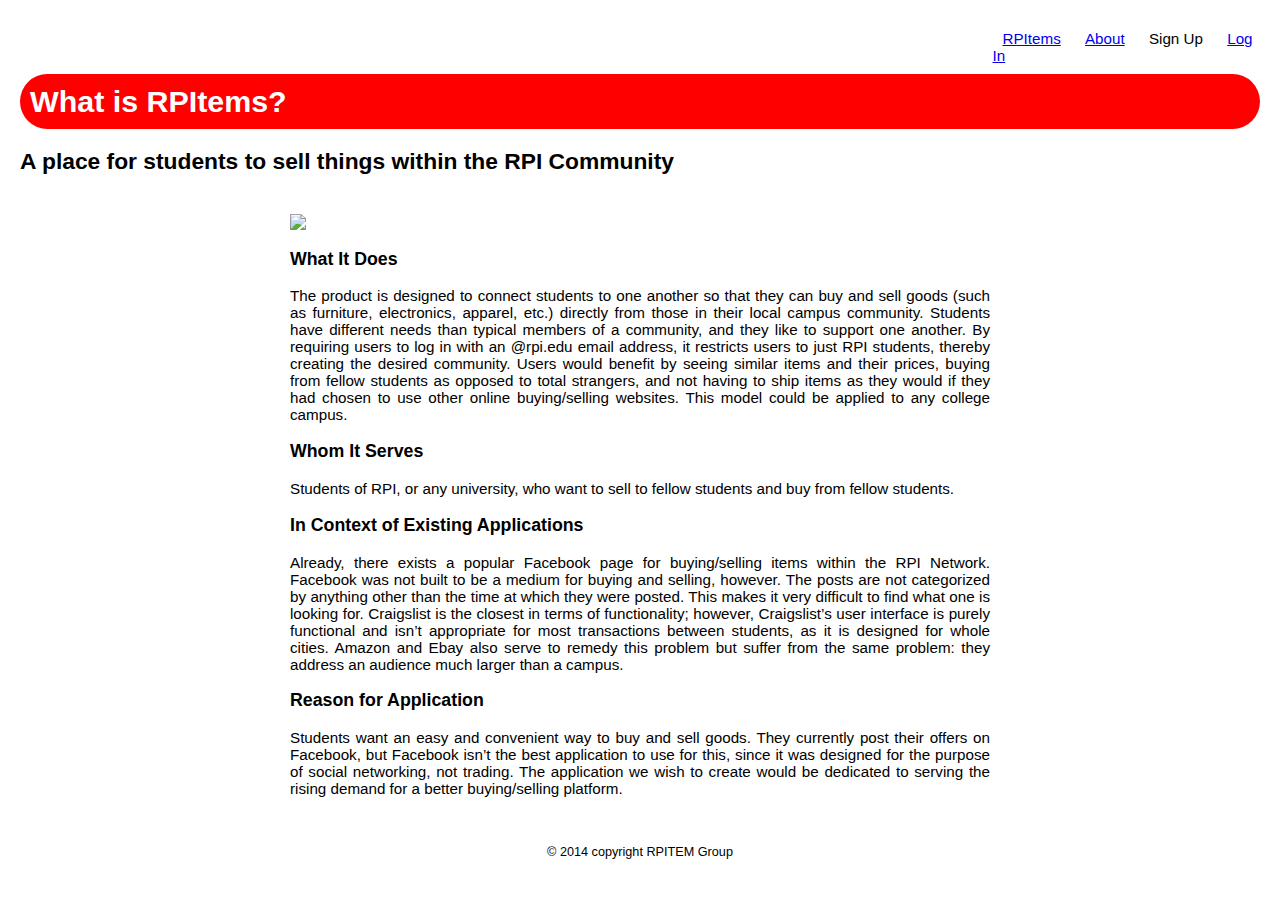
==== about.html @ 2c7b0f2f "Revert 466616f..56d9d91" ====
<!DOCTYPE html>
<html>
<head>
	<meta charset="utf-8" />
  <title>RPItems - About</title>
	<link rel="stylesheet" type="text/css" href="resources/stylesheet.css">
</head>
<body>
	<!--Navigation Bar-->
	<nav>
		<ul>
			<!--Site Name-->
			<li id="logo"><a href="index.php">RPItems</a></li>
			<!--Menu Links-->
			<li><a href="about.html">About</a></li>
			<li>Sign Up</li>
			<li><a href="LogIn.html">Log In</a></li>
		</ul>
	</nav>
	
	<!--Page Header-->
	<header>
		<h1>What is RPItems?</h1>
		<h2>A place for students to sell things within the RPI Community</h2>
	</header>
	
	<div id="description">
		<img src="https://ehscampusconnection.files.wordpress.com/2013/05/rit-1.jpg?w=695" align="top">
		<br>
		<h3>What It Does</h3>
			<p>
				The product is designed to connect students to one another so that they can buy and sell goods (such as furniture, electronics, apparel, etc.) directly from those in their local campus community.  Students have different needs than typical members of a community, and they like to support one another.  By requiring users to log in with an @rpi.edu email address, it restricts users to just RPI students, thereby creating the desired community.  Users would benefit by seeing similar items and their prices, buying from fellow students as opposed to total strangers, and not having to ship items as they would if they had chosen to use other online buying/selling websites.  This model could be applied to any college campus.
			</p>
		<h3>Whom It Serves</h3>
			<p>
				Students of RPI, or any university, who want to sell to fellow students and buy from fellow students.
			</p>
		<h3>In Context of Existing Applications</h3>
			<p>
				Already, there exists a popular Facebook page for buying/selling items within the RPI Network. Facebook was not built to be a medium for buying and selling, however.  The posts are not categorized by anything other than the time at which they were posted.  This makes it very difficult to find what one is looking for.  Craigslist is the closest in terms of functionality; however, Craigslist’s user interface is purely functional and isn’t appropriate for most transactions between students, as it is designed for whole cities.  Amazon and Ebay also serve to remedy this problem but suffer from the same problem: they address an audience much larger than a campus.
			</p>
		<h3>Reason for Application</h3>
			<p>
				Students want an easy and convenient way to buy and sell goods. They currently post their offers on Facebook, but Facebook isn’t the best application to use for this, since it was designed for the purpose of social networking, not trading. The application we wish to create would be dedicated to serving the rising demand for a better buying/selling platform.
			</p>
	</div>
	 <footer><small>&copy; 2014 copyright RPITEM Group</small></footer>
</body>
</html>
---- resources/stylesheet.css ----
body{
  background-color:white;
  margin:auto;
  font-family: sans-serif;
  font-size: 95%;
  font-weight: 100;
  padding: 20px;

}

nav{
  padding: 10px 0 0 10px;
}

nav ul{
  margin: 0 0 10px 75%;
}

nav li{
  display: inline;
  margin:0 10px;
  list-style:none;
  color: black;
  background-color:white;
}

nav li:hover{
  margin: 0 9px;
  border: 1px dashed black;
}

h1{
  color: white;
  background-color: red;
  padding: 10px;
  width: auto;
  margin: 0;
  border-radius: 100px;
}

#itemImage {
  width: 400px;
  height: 400px;
  border-radius:10px;
  float: left;
  margin: 0 50px 0 0;
}

#listing{
  margin: 40px auto 0 auto;
  width: 1000px;
}

#itemInfo{
  height: 100px;
  margin: 40px auto 0 10px;
  list-style: none;
  padding: 10px;
}

#itemInfo ul{
  margin: 0;
  padding: 0;
}

#itemInfo li {
  margin: 10px 0;
}

#description {
    padding: 20px 0 0 0;
    -ms-align-content: center;
    -webkit-align-content: center;
    align-content: center;
    width: 700px;
    margin-left: auto;
    margin-right: auto;
}

#box{
  margin: auto;
  width: 1000px;
}
	  
#menu{
  margin: 5px
}
	  
form{
  margin-right: 40px;
}
	  
.forform{
    margin:10px;
    line-height:40px;
}
	  
.inside{
	margin: 10px 40px 15px 30px;
}

.forforminside{
    line-height:40px;
    margin-top: 15px;
}
	  
#up{
  text-align:right;
  margin: 30px 70px 40px 10px;
}

#navbar{
  position:fixed;	
  right: 0;
  top: 25%;
}

#navbar ul{
  padding: 0;
  margin: 0;
  list-style: none;
}
      
#navbar a{
  text-decoration:none;
  color:#000;
}  
      
#navbar a:hover {
  color: #888888;
} 
      
#navbar ul li{
  float: left; 
  text-align:center;
  width:185px;
  height:30px;
  display:inline-block;
  position:relative;
  line-height:40px;
  border-style:solid;
  margin:3px;
}
      
#navbar li ul{
  display:none;
  position:absolute;
  top:100%;
}
      
#navbar li ul li{
  text-align:center;
  background-color:#FFFFFF;
  width:180px;
  line-height:30px;
  margin:5px 0 0 0;
}
      
#navbar li:hover ul{

	display:block;
}

footer{
  margin-top: 30px; 
    text-align: center;
}

/*login*/
.formData{
  line-height:40px;
}
.submited{
  margin-top:15px;
}

p{
  text-align: justify;
}

#thank{
	text-align: center;
	width: 1000px;
	margin-right: auto;
	margin-left: auto;
}

#thank button{
	width: 100px;
	margin: 0 450px;
}

#mainbody{
  margin:auto;
  width: 1000px;
}
#seller{
    /*margin: 190px 10px 10px 20px;*/
    clear:left;
}

#reviews{
    /*float:left;*/
    margin: auto;
}
#reviewslist{
  list-style: none;
}
/*login*/
#bodyBlock{
  width: 500px;
  margin: auto;
}

#prof{
    margin: 70px 10px 0px 500px;
    clear:left;
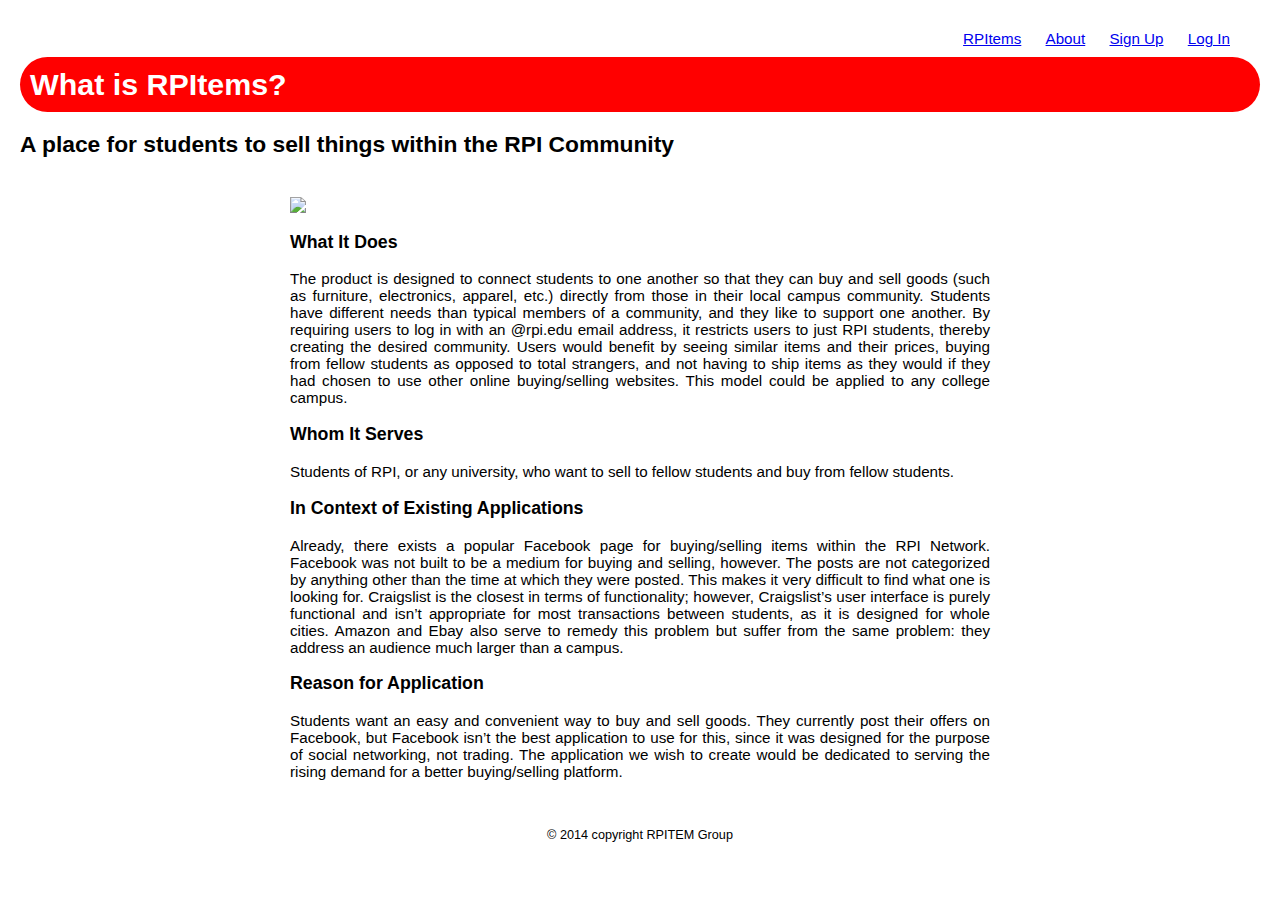
==== commit 41e61517: "Revert 56d9d91..2c7b0f2" ====
--- a/about.html
+++ b/about.html
@@ -13,7 +13,7 @@
 			<li id="logo"><a href="index.php">RPItems</a></li>
 			<!--Menu Links-->
 			<li><a href="about.html">About</a></li>
-			<li>Sign Up</li>
+			<li><a href = "SignUp.html">Sign Up</a></li>
 			<li><a href="LogIn.html">Log In</a></li>
 		</ul>
 	</nav>
--- a/resources/stylesheet.css
+++ b/resources/stylesheet.css
@@ -5,15 +5,15 @@
   font-size: 95%;
   font-weight: 100;
   padding: 20px;
-
 }
 
 nav{
-  padding: 10px 0 0 10px;
+  padding: 10px 20px 0 10px;
+  float: right;
 }
 
 nav ul{
-  margin: 0 0 10px 75%;
+  margin: 0 0 10px 10px;
 }
 
 nav li{
@@ -30,6 +30,7 @@
 }
 
 h1{
+  clear:right;
   color: white;
   background-color: red;
   padding: 10px;
@@ -45,9 +46,16 @@
   float: left;
   margin: 0 50px 0 0;
 }
+#profileImage{
+  width: 300px;
+  height: 300px;
+  border-radius:10px;
+  float: left;
+  margin: 0 50px 0 0;
+}
 
 #listing{
-  margin: 40px auto 0 auto;
+  margin: auto;
   width: 1000px;
 }
 
@@ -211,7 +219,12 @@
   width: 500px;
   margin: auto;
 }
+#bottonlist{
+list-style: none;
+display: inline;
+}
 
 #prof{
-    margin: 70px 10px 0px 500px;
+    margin: auto;
     clear:left;
+  }
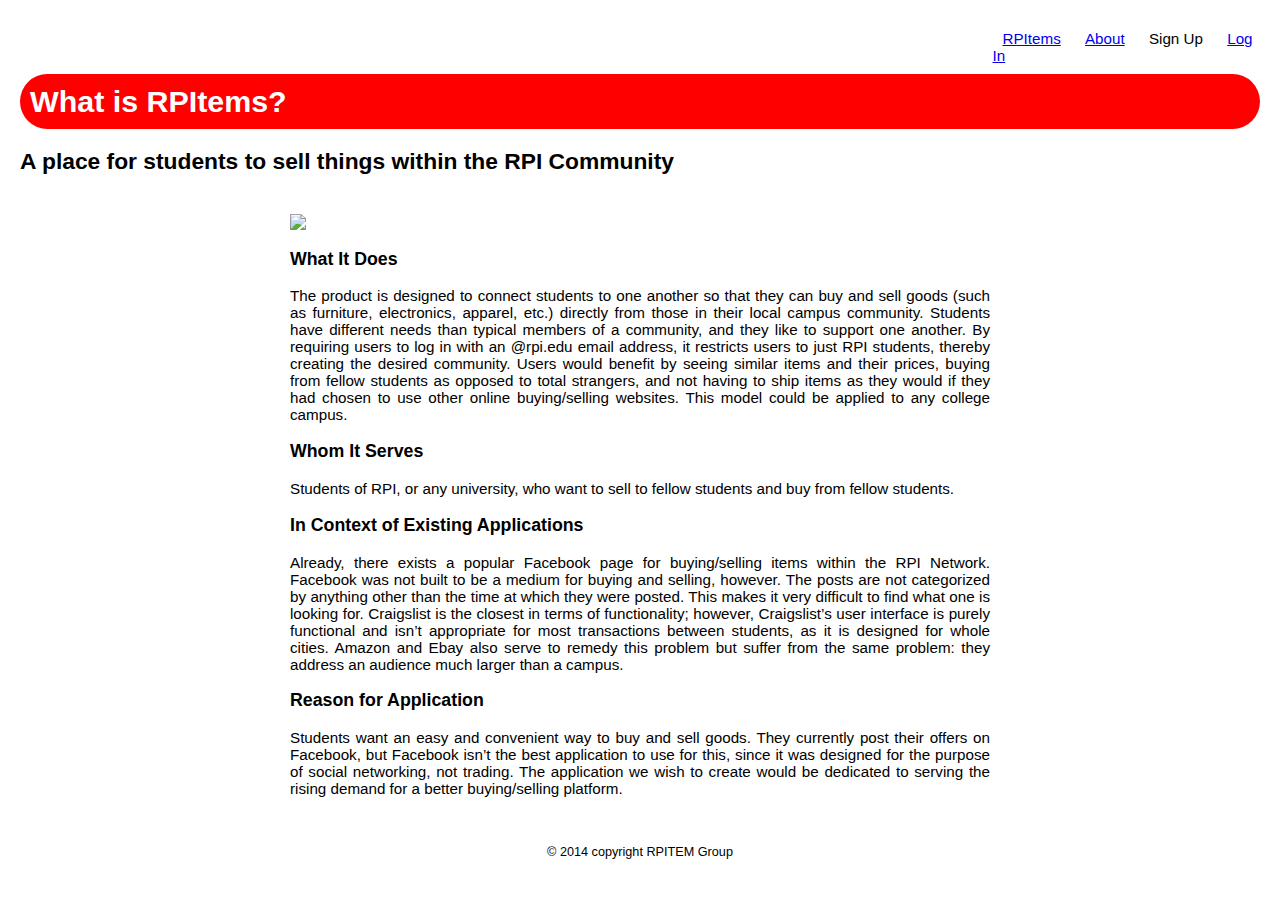
==== commit ef690800: "Revert 466616f..41e6151" ====
--- a/about.html
+++ b/about.html
@@ -13,7 +13,7 @@
 			<li id="logo"><a href="index.php">RPItems</a></li>
 			<!--Menu Links-->
 			<li><a href="about.html">About</a></li>
-			<li><a href = "SignUp.html">Sign Up</a></li>
+			<li>Sign Up</li>
 			<li><a href="LogIn.html">Log In</a></li>
 		</ul>
 	</nav>
--- a/resources/stylesheet.css
+++ b/resources/stylesheet.css
@@ -5,15 +5,15 @@
   font-size: 95%;
   font-weight: 100;
   padding: 20px;
+
 }
 
 nav{
-  padding: 10px 20px 0 10px;
-  float: right;
+  padding: 10px 0 0 10px;
 }
 
 nav ul{
-  margin: 0 0 10px 10px;
+  margin: 0 0 10px 75%;
 }
 
 nav li{
@@ -30,7 +30,6 @@
 }
 
 h1{
-  clear:right;
   color: white;
   background-color: red;
   padding: 10px;
@@ -46,16 +45,9 @@
   float: left;
   margin: 0 50px 0 0;
 }
-#profileImage{
-  width: 300px;
-  height: 300px;
-  border-radius:10px;
-  float: left;
-  margin: 0 50px 0 0;
-}
 
 #listing{
-  margin: auto;
+  margin: 40px auto 0 auto;
   width: 1000px;
 }
 
@@ -219,12 +211,7 @@
   width: 500px;
   margin: auto;
 }
-#bottonlist{
-list-style: none;
-display: inline;
-}
 
 #prof{
-    margin: auto;
+    margin: 70px 10px 0px 500px;
     clear:left;
-  }
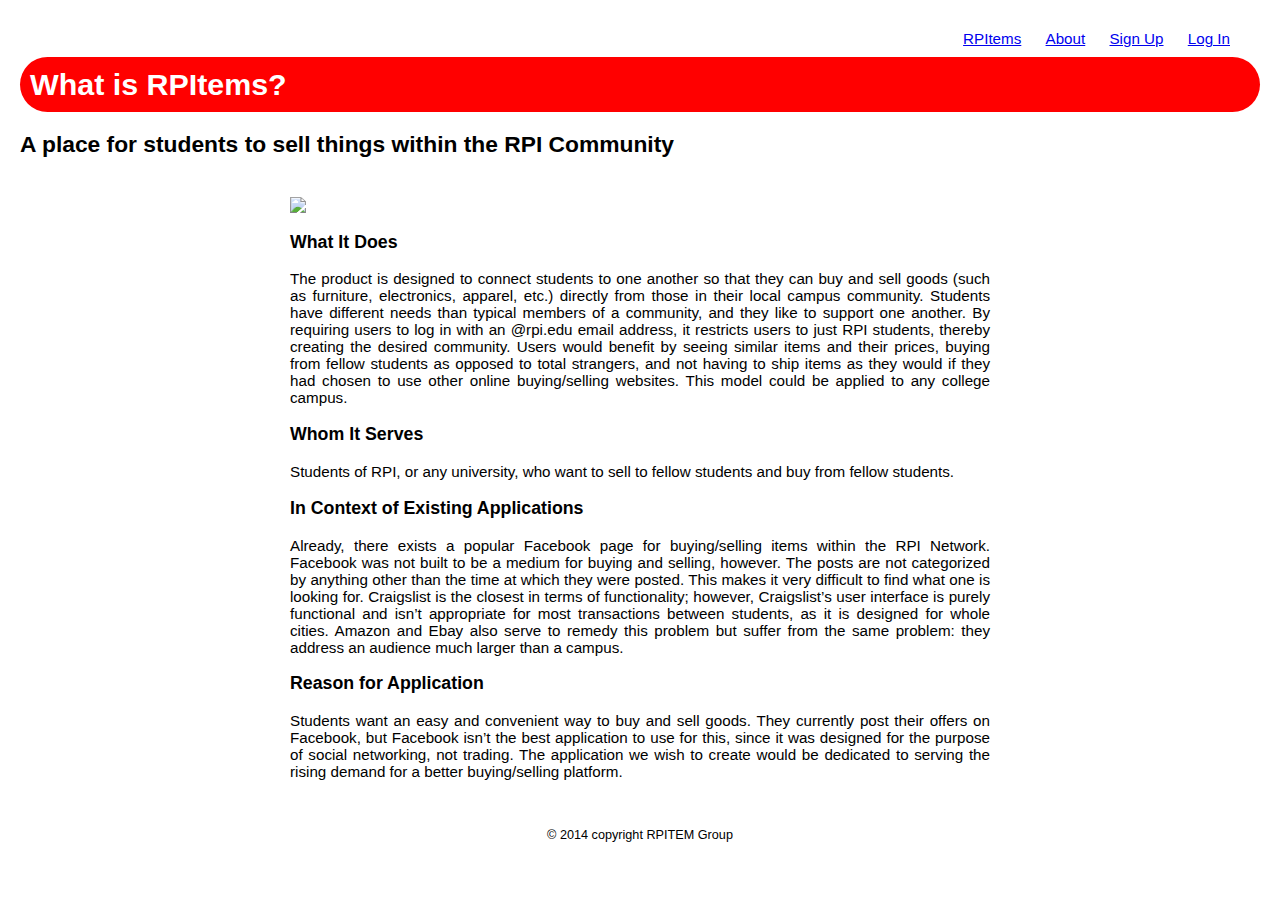
==== commit 8563a1b5: "link" ====
--- a/about.html
+++ b/about.html
@@ -13,7 +13,7 @@
 			<li id="logo"><a href="index.php">RPItems</a></li>
 			<!--Menu Links-->
 			<li><a href="about.html">About</a></li>
-			<li>Sign Up</li>
+			<li><a href="SignUp.html">Sign Up</a></li>
 			<li><a href="LogIn.html">Log In</a></li>
 		</ul>
 	</nav>
--- a/resources/stylesheet.css
+++ b/resources/stylesheet.css
@@ -5,15 +5,15 @@
   font-size: 95%;
   font-weight: 100;
   padding: 20px;
-
 }
 
 nav{
-  padding: 10px 0 0 10px;
+  padding: 10px 20px 0 10px;
+  float: right;
 }
 
 nav ul{
-  margin: 0 0 10px 75%;
+  margin: 0 0 10px 10px;
 }
 
 nav li{
@@ -30,6 +30,7 @@
 }
 
 h1{
+  clear:right;
   color: white;
   background-color: red;
   padding: 10px;
@@ -45,9 +46,16 @@
   float: left;
   margin: 0 50px 0 0;
 }
+#profileImage{
+  width: 300px;
+  height: 300px;
+  border-radius:10px;
+  float: left;
+  margin: 0 50px 0 0;
+}
 
 #listing{
-  margin: 40px auto 0 auto;
+  margin: auto;
   width: 1000px;
 }
 
@@ -213,5 +221,6 @@
 }
 
 #prof{
-    margin: 70px 10px 0px 500px;
+    margin: auto;
     clear:left;
+  }
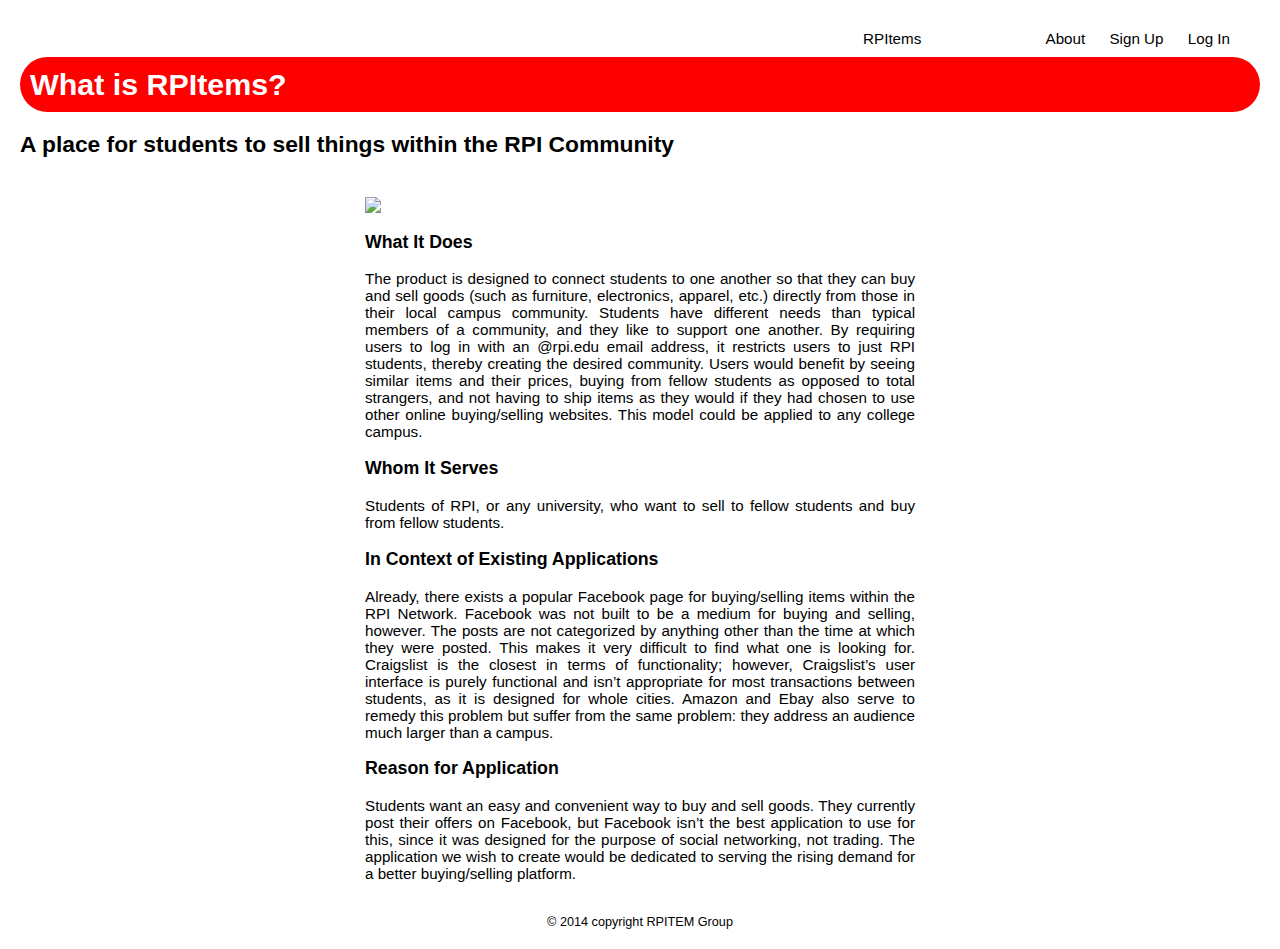
==== commit 903d37a2: "included footer in div" ====
--- a/about.html
+++ b/about.html
@@ -43,7 +43,7 @@
 			<p>
 				Students want an easy and convenient way to buy and sell goods. They currently post their offers on Facebook, but Facebook isn’t the best application to use for this, since it was designed for the purpose of social networking, not trading. The application we wish to create would be dedicated to serving the rising demand for a better buying/selling platform.
 			</p>
+	 <footer><small>&copy; 2014 copyright RPITEM Group</small></footer>
 	</div>
-	 <footer><small>&copy; 2014 copyright RPITEM Group</small></footer>
 </body>
 </html>
--- a/resources/stylesheet.css
+++ b/resources/stylesheet.css
@@ -12,6 +12,10 @@
   float: right;
 }
 
+#logo{
+	padding: 0 100px;;
+}
+
 nav ul{
   margin: 0 0 10px 10px;
 }
@@ -20,13 +24,15 @@
   display: inline;
   margin:0 10px;
   list-style:none;
+}
+
+nav li a{
   color: black;
-  background-color:white;
-}
-
-nav li:hover{
-  margin: 0 9px;
-  border: 1px dashed black;
+  text-decoration:none;
+}
+
+nav li a:hover{
+	text-decoration: underline;
 }
 
 h1{
@@ -39,12 +45,47 @@
   border-radius: 100px;
 }
 
+#index{
+  width: 1000px;
+  text-align: center;
+  margin: 0 auto;
+}
+
+#index td:hover{
+	box-shadow: 0 0 2px 0;
+}
+
 #itemImage {
-  width: 400px;
-  height: 400px;
+  width: 100px;
+  height: 100px;
+  border-radius:10px;
+  float: left;
+  margin: 20px 50px 0 0;
+}
+#itemImage:hover{
+  width: 300px;
+  height: 300px;
   border-radius:10px;
   float: left;
   margin: 0 50px 0 0;
+}
+
+#itemImage{
+  transition: 2s;
+}
+
+#aimage:active{
+  width: 300px;
+  height: 300px;
+  border-radius:10px;
+  float: left;
+  margin: 0 50px 0 0;
+}
+
+#text{
+  float:left;
+  width: 600px;
+  clear:left;
 }
 #profileImage{
   width: 300px;
@@ -80,7 +121,7 @@
     -ms-align-content: center;
     -webkit-align-content: center;
     align-content: center;
-    width: 700px;
+    width: 550px;
     margin-left: auto;
     margin-right: auto;
 }
@@ -224,3 +265,7 @@
     margin: auto;
     clear:left;
   }
+#bottonlist{
+  list-style: none;
+  display: inline;
+}
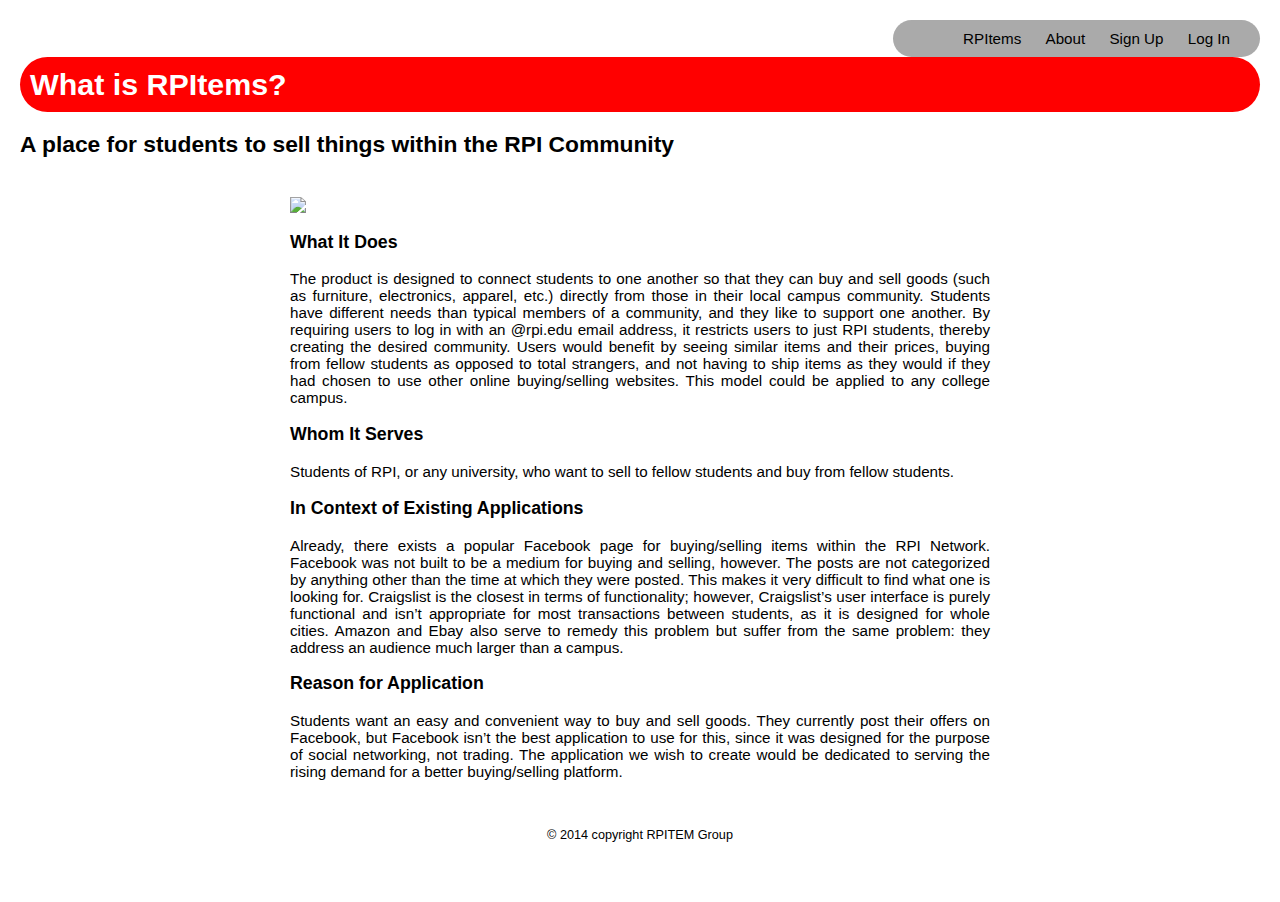
==== commit 4d5cea7f: "CSS Fixes" ====
--- a/about.html
+++ b/about.html
@@ -9,12 +9,10 @@
 	<!--Navigation Bar-->
 	<nav>
 		<ul>
-			<!--Site Name-->
-			<li id="logo"><a href="index.php">RPItems</a></li>
-			<!--Menu Links-->
+			<li><a href="index.php">RPItems</a></li>
 			<li><a href="about.html">About</a></li>
 			<li><a href="SignUp.html">Sign Up</a></li>
-			<li><a href="LogIn.html">Log In</a></li>
+			<li><a href="login.php">Log In</a></li>
 		</ul>
 	</nav>
 	
--- a/resources/stylesheet.css
+++ b/resources/stylesheet.css
@@ -1,5 +1,9 @@
 body{
   background-color:white;
+  background-image: url(http://upload.wikimedia.org/wikipedia/commons/6/66/GreeneBuildingRPI.JPG);
+  background-attachment: fixed;
+  background-repeat: no-repeat;
+  background-size: cover;
   margin:auto;
   font-family: sans-serif;
   font-size: 95%;
@@ -10,10 +14,13 @@
 nav{
   padding: 10px 20px 0 10px;
   float: right;
+  background-color: #aaa;
+  border-radius: 50px;
 }
 
 #logo{
-	padding: 0 100px;;
+  padding: 0 100px;
+  font-size: 120%;
 }
 
 nav ul{
@@ -29,10 +36,11 @@
 nav li a{
   color: black;
   text-decoration:none;
+	transition: color 0.2s linear 0s
 }
 
 nav li a:hover{
-	text-decoration: underline;
+  color: #ba0000;
 }
 
 h1{
@@ -51,8 +59,14 @@
   margin: 0 auto;
 }
 
+#index td{
+  background-color:white;
+  opacity: 0.7;
+}
+
 #index td:hover{
-	box-shadow: 0 0 2px 0;
+  box-shadow: 0 0 2px 0;
+  opacity: 1.0;
 }
 
 #itemImage {
@@ -86,6 +100,7 @@
   float:left;
   width: 600px;
   clear:left;
+  padding: 0px 0px 20px 0px;
 }
 #profileImage{
   width: 300px;
@@ -117,13 +132,15 @@
 }
 
 #description {
-    padding: 20px 0 0 0;
-    -ms-align-content: center;
-    -webkit-align-content: center;
-    align-content: center;
-    width: 550px;
-    margin-left: auto;
-    margin-right: auto;
+  padding: 20px;
+  -ms-align-content: center;
+  -webkit-align-content: center;
+  align-content: center;
+  width: 700px;
+  margin-left: auto;
+  margin-right: auto;
+  background-color: white;
+  border-radius: 20px;
 }
 
 #box{
@@ -137,20 +154,21 @@
 	  
 form{
   margin-right: 40px;
+  background-color: white;
 }
 	  
 .forform{
-    margin:10px;
-    line-height:40px;
+  margin:10px;
+  line-height:40px;
 }
 	  
 .inside{
-	margin: 10px 40px 15px 30px;
+  margin: 10px 40px 15px 30px;
 }
 
 .forforminside{
-    line-height:40px;
-    margin-top: 15px;
+  line-height:40px;
+  margin-top: 15px;
 }
 	  
 #up{
@@ -206,13 +224,12 @@
 }
       
 #navbar li:hover ul{
-
-	display:block;
+  display:block;
 }
 
 footer{
-  margin-top: 30px; 
-    text-align: center;
+  padding: 30px 0px 20px 0px;
+  text-align: center;
 }
 
 /*login*/
@@ -228,29 +245,29 @@
 }
 
 #thank{
-	text-align: center;
-	width: 1000px;
-	margin-right: auto;
-	margin-left: auto;
+  text-align: center;
+  width: 1000px;
+  margin-right: auto;
+  margin-left: auto;
 }
 
 #thank button{
-	width: 100px;
-	margin: 0 450px;
+  width: 100px;
+  margin: 0 450px;
 }
 
 #mainbody{
   margin:auto;
-  width: 1000px;
+  width: 850px;
 }
 #seller{
-    /*margin: 190px 10px 10px 20px;*/
-    clear:left;
+  /*margin: 190px 10px 10px 20px;*/
+  clear:left;
 }
 
 #reviews{
-    /*float:left;*/
-    margin: auto;
+  /*float:left;*/
+  margin: auto;
 }
 #reviewslist{
   list-style: none;
@@ -258,14 +275,25 @@
 /*login*/
 #bodyBlock{
   width: 500px;
-  margin: auto;
+  height: 450px;
+  margin: auto;
+  background-color: white;
+  border-radius: 100px;
 }
 
 #prof{
-    margin: auto;
-    clear:left;
-  }
+  margin: auto;
+  clear:left;
+}
+
 #bottonlist{
   list-style: none;
   display: inline;
 }
+
+#whitebg{
+  width: 875px;
+  background-color: white;
+  margin: auto;
+  border-radius: 20px;
+}
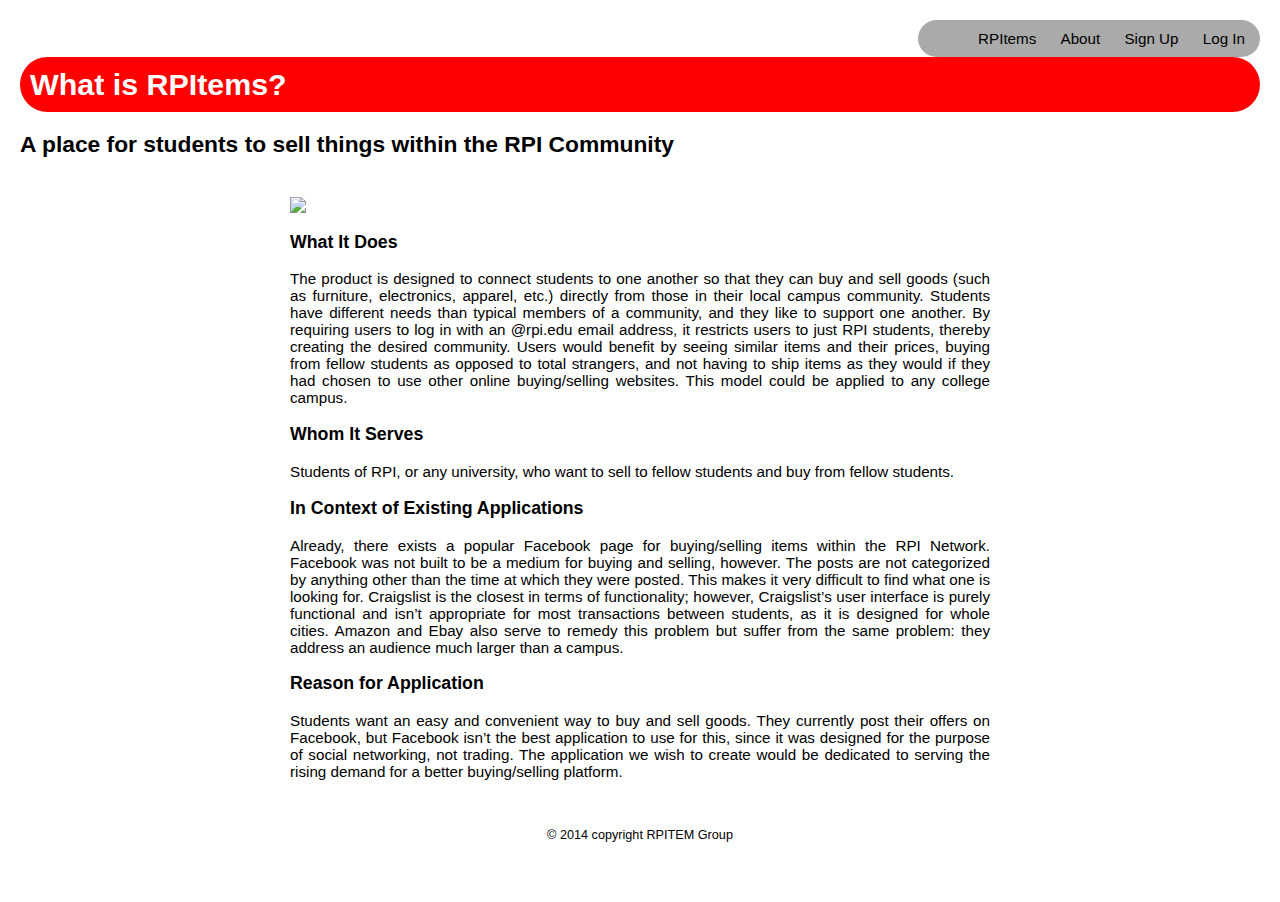
==== commit a103ad78: "Fixed indentation" ====
--- a/about.html
+++ b/about.html
@@ -1,47 +1,43 @@
 <!DOCTYPE html>
 <html>
-<head>
-	<meta charset="utf-8" />
-  <title>RPItems - About</title>
-	<link rel="stylesheet" type="text/css" href="resources/stylesheet.css">
-</head>
-<body>
-	<!--Navigation Bar-->
-	<nav>
-		<ul>
-			<li><a href="index.php">RPItems</a></li>
-			<li><a href="about.html">About</a></li>
-			<li><a href="SignUp.html">Sign Up</a></li>
-			<li><a href="login.php">Log In</a></li>
-		</ul>
-	</nav>
+  <head>
+    <meta charset="utf-8" />
+    <title>RPItems - About</title>
+    <link rel="stylesheet" type="text/css" href="resources/stylesheet.css">
+  </head>
+  <body>
+    <!--Navigation Bar-->
+    <nav>
+      <ul>
+        <li><a href="index.php">RPItems</a></li>
+        <li><a href="about.html">About</a></li>
+        <li><a href="SignUp.html">Sign Up</a></li>
+        <li><a href="login.php">Log In</a></li>
+      </ul>
+    </nav>
 	
-	<!--Page Header-->
-	<header>
-		<h1>What is RPItems?</h1>
-		<h2>A place for students to sell things within the RPI Community</h2>
-	</header>
+    <!--Page Header-->
+    <header>
+      <h1>What is RPItems?</h1>
+      <h2>A place for students to sell things within the RPI Community</h2>
+    </header>
 	
-	<div id="description">
-		<img src="https://ehscampusconnection.files.wordpress.com/2013/05/rit-1.jpg?w=695" align="top">
-		<br>
-		<h3>What It Does</h3>
-			<p>
-				The product is designed to connect students to one another so that they can buy and sell goods (such as furniture, electronics, apparel, etc.) directly from those in their local campus community.  Students have different needs than typical members of a community, and they like to support one another.  By requiring users to log in with an @rpi.edu email address, it restricts users to just RPI students, thereby creating the desired community.  Users would benefit by seeing similar items and their prices, buying from fellow students as opposed to total strangers, and not having to ship items as they would if they had chosen to use other online buying/selling websites.  This model could be applied to any college campus.
-			</p>
-		<h3>Whom It Serves</h3>
-			<p>
-				Students of RPI, or any university, who want to sell to fellow students and buy from fellow students.
-			</p>
-		<h3>In Context of Existing Applications</h3>
-			<p>
-				Already, there exists a popular Facebook page for buying/selling items within the RPI Network. Facebook was not built to be a medium for buying and selling, however.  The posts are not categorized by anything other than the time at which they were posted.  This makes it very difficult to find what one is looking for.  Craigslist is the closest in terms of functionality; however, Craigslist’s user interface is purely functional and isn’t appropriate for most transactions between students, as it is designed for whole cities.  Amazon and Ebay also serve to remedy this problem but suffer from the same problem: they address an audience much larger than a campus.
-			</p>
-		<h3>Reason for Application</h3>
-			<p>
-				Students want an easy and convenient way to buy and sell goods. They currently post their offers on Facebook, but Facebook isn’t the best application to use for this, since it was designed for the purpose of social networking, not trading. The application we wish to create would be dedicated to serving the rising demand for a better buying/selling platform.
-			</p>
-	 <footer><small>&copy; 2014 copyright RPITEM Group</small></footer>
-	</div>
-</body>
+    <div id="description">
+      <img src="https://ehscampusconnection.files.wordpress.com/2013/05/rit-1.jpg?w=695" align="top">
+      <br>
+      <h3>What It Does</h3>
+      <p>The product is designed to connect students to one another so that they can buy and sell goods (such as furniture, electronics, apparel, etc.) directly from those in their local campus community.  Students have different needs than typical members of a community, and they like to support one another.  By requiring users to log in with an @rpi.edu email address, it restricts users to just RPI students, thereby creating the desired community.  Users would benefit by seeing similar items and their prices, buying from fellow students as opposed to total strangers, and not having to ship items as they would if they had chosen to use other online buying/selling websites.  This model could be applied to any college campus.</p>
+        
+      <h3>Whom It Serves</h3>
+      <p>Students of RPI, or any university, who want to sell to fellow students and buy from fellow students.</p>
+       
+      <h3>In Context of Existing Applications</h3>
+      <p>Already, there exists a popular Facebook page for buying/selling items within the RPI Network. Facebook was not built to be a medium for buying and selling, however.  The posts are not categorized by anything other than the time at which they were posted.  This makes it very difficult to find what one is looking for.  Craigslist is the closest in terms of functionality; however, Craigslist’s user interface is purely functional and isn’t appropriate for most transactions between students, as it is designed for whole cities.  Amazon and Ebay also serve to remedy this problem but suffer from the same problem: they address an audience much larger than a campus.</p>
+	
+      <h3>Reason for Application</h3>
+      <p>Students want an easy and convenient way to buy and sell goods. They currently post their offers on Facebook, but Facebook isn’t the best application to use for this, since it was designed for the purpose of social networking, not trading. The application we wish to create would be dedicated to serving the rising demand for a better buying/selling platform.</p>
+	 
+      <footer><small>&copy; 2014 copyright RPITEM Group</small></footer>
+    </div>
+  </body>
 </html>
--- a/resources/stylesheet.css
+++ b/resources/stylesheet.css
@@ -12,7 +12,7 @@
 }
 
 nav{
-  padding: 10px 20px 0 10px;
+  padding: 10px 5px 0 0;
   float: right;
   background-color: #aaa;
   border-radius: 50px;
@@ -154,7 +154,6 @@
 	  
 form{
   margin-right: 40px;
-  background-color: white;
 }
 	  
 .forform{
@@ -276,7 +275,7 @@
 #bodyBlock{
   width: 500px;
   height: 450px;
-  margin: auto;
+  margin: 20px auto;
   background-color: white;
   border-radius: 100px;
 }
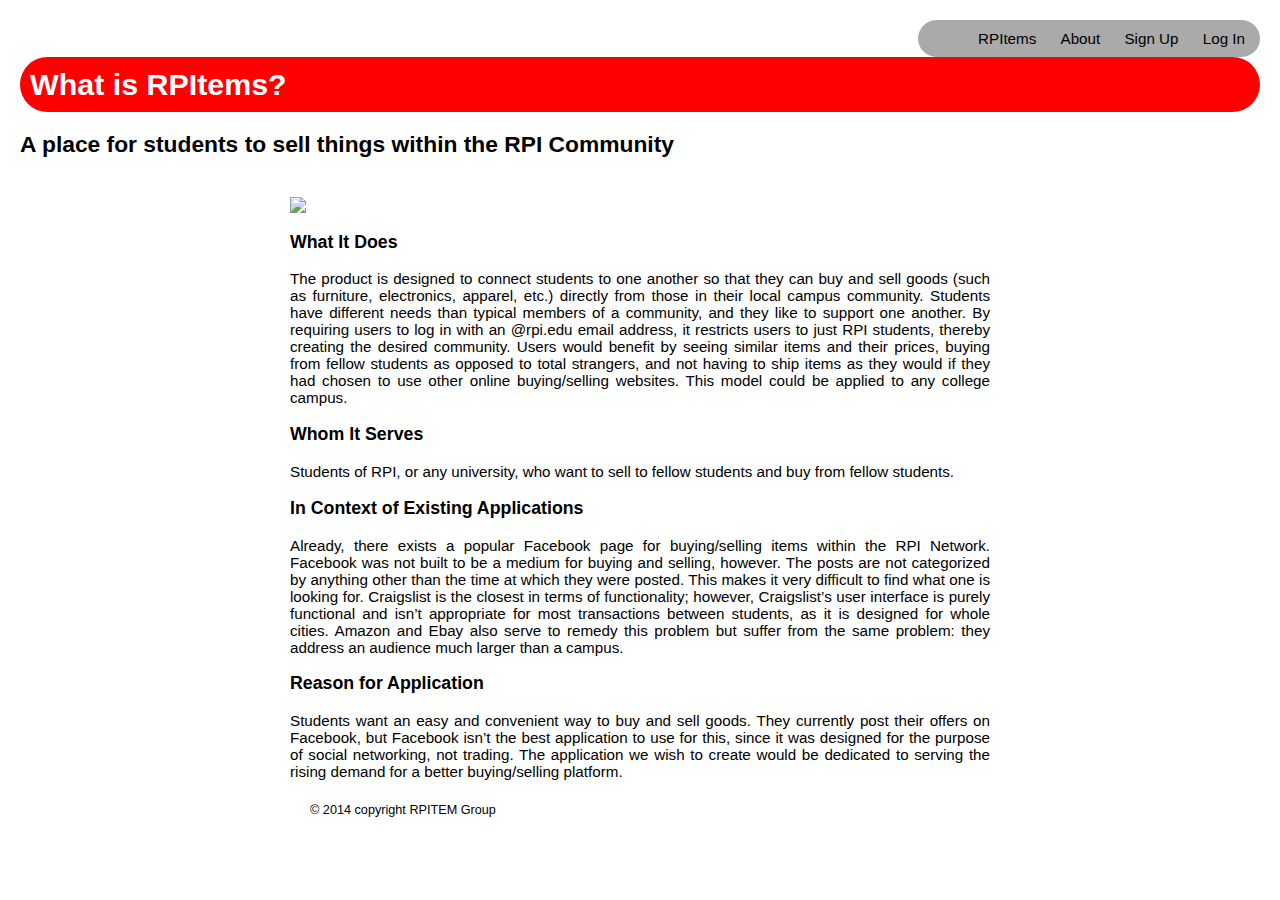
==== commit 466ea100: "Final Commit" ====
--- a/about.html
+++ b/about.html
@@ -1,9 +1,10 @@
-<!DOCTYPE html>
+﻿<!DOCTYPE html>
 <html>
   <head>
     <meta charset="utf-8" />
     <title>RPItems - About</title>
     <link rel="stylesheet" type="text/css" href="resources/stylesheet.css">
+    <link href='http://fonts.googleapis.com/css?family=Open+Sans' rel='stylesheet' type='text/css'>
   </head>
   <body>
     <!--Navigation Bar-->
--- a/resources/stylesheet.css
+++ b/resources/stylesheet.css
@@ -59,6 +59,14 @@
   margin: 0 auto;
 }
 
+#popular h3{
+  background-color: white;
+  width: 100px;
+  margin: 20px auto;
+  border-radius: 50px;
+
+}
+
 #index td{
   background-color:white;
   opacity: 0.7;
@@ -100,7 +108,7 @@
   float:left;
   width: 600px;
   clear:left;
-  padding: 0px 0px 20px 0px;
+  padding:0 0 20px 0;
 }
 #profileImage{
   width: 300px;
@@ -226,11 +234,6 @@
   display:block;
 }
 
-footer{
-  padding: 30px 0px 20px 0px;
-  text-align: center;
-}
-
 /*login*/
 .formData{
   line-height:40px;
@@ -293,6 +296,28 @@
 #whitebg{
   width: 875px;
   background-color: white;
-  margin: auto;
+  margin: 20px auto;
+  padding: 10px;
   border-radius: 20px;
 }
+
+/*Footer*/
+footer{
+  margin: 20px;
+}
+
+footer p {
+  margin: 20px auto;
+  padding: 10px 0 10px 0;
+  text-align:center;
+  background-color: white;
+  border-radius: 40px;
+}
+
+footer small{
+  margin: 20px auto;
+  padding: 10px 0 10px 0;
+  text-align:center;
+  background-color: white;
+  border-radius: 40px;
+}
